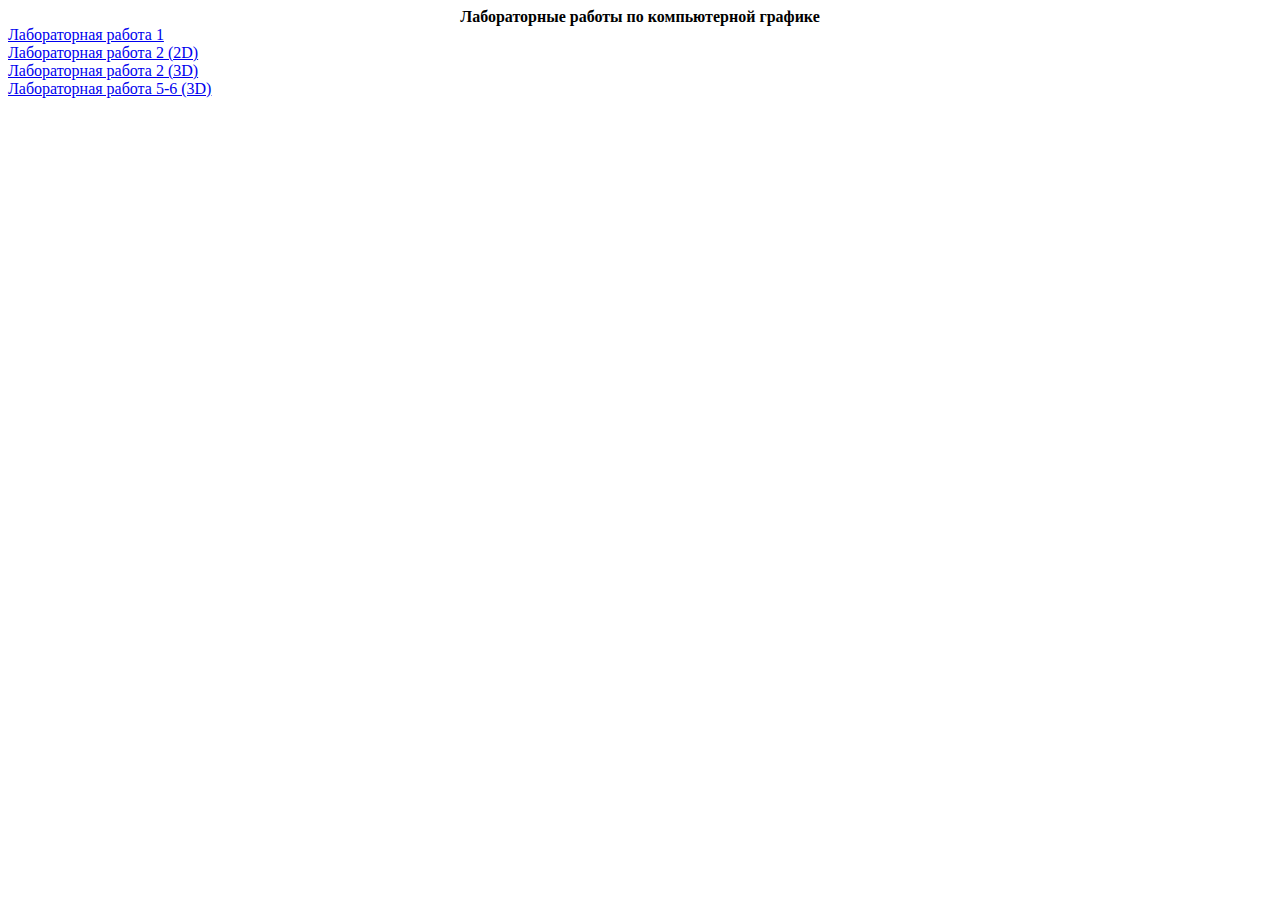
==== index.html @ 3718089c "Initial Commit" ====
<!DOCTYPE html>
<html>
    <head>
        <meta http-equiv="content-type" content="text/html; charset=utf-8">
        <title>Лабораторные работы по компьютерной графике</title>
        <link rel="stylesheet" type="text/css" href="/graphics/css/common.css">
        <script type="text/javascript" src="/graphics/js/common.js"></script> 
    </head>
    <body>
        <div id="wrap">
            <div id="title" align="center">
                <b>Лабораторные работы по компьютерной графике</b>
            </div>
            <div class="index_link">
                <a href="lab_1.html">Лабораторная работа 1</a>
            </div>
            <div class="index_link">
                <a href="lab_2.html">Лабораторная работа 2 (2D)</a>
            </div>
            <div class="index_link">
                <a href="lab_21.html">Лабораторная работа 2 (3D)</a>
            </div>
            <div class="index_link">
                <a href="lab_5.html">Лабораторная работа 5-6 (3D)</a>
            </div>
        </div>
    </body>
</html>
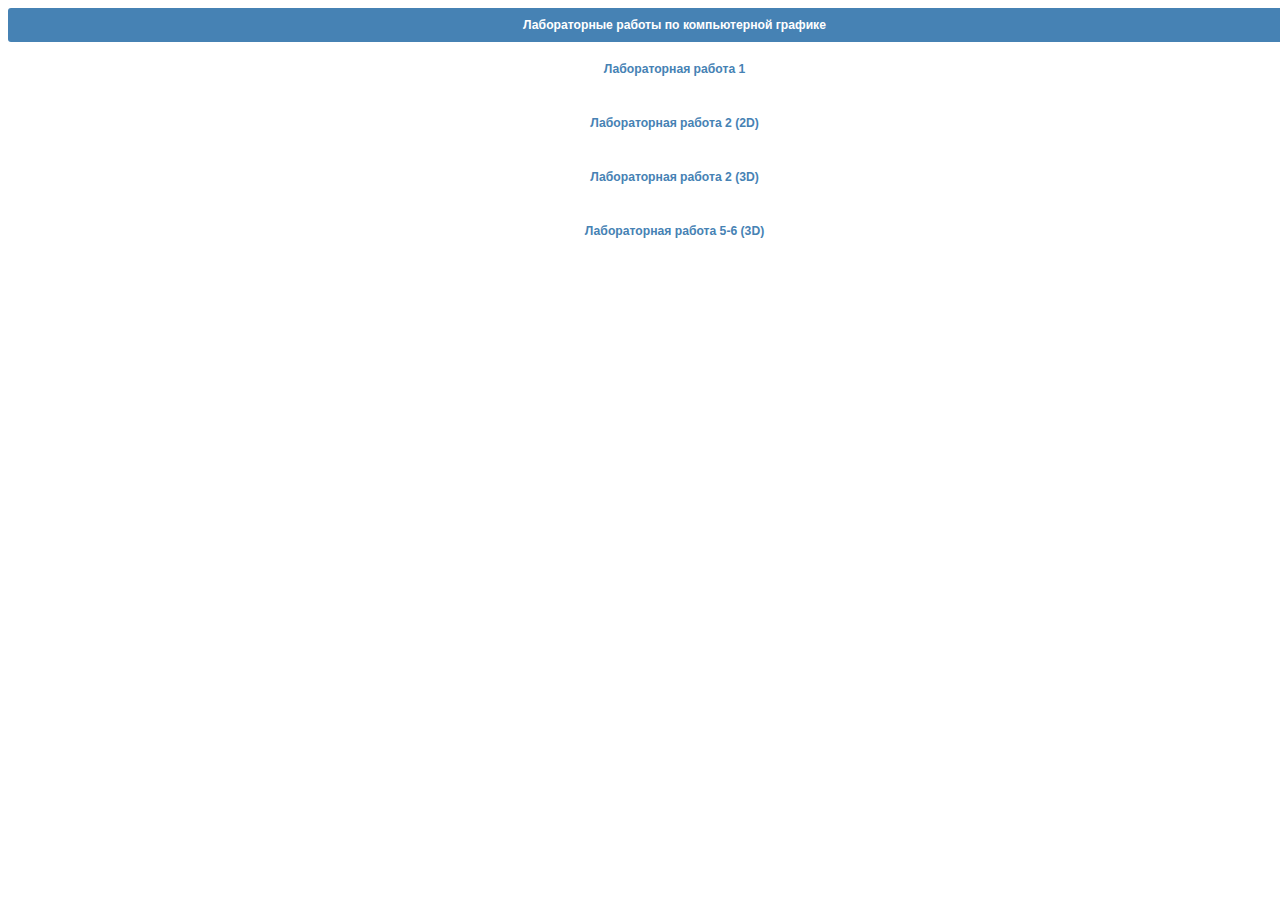
==== commit 0483cdd7: "Add README, fix paths in *.html" ====
--- a/index.html
+++ b/index.html
@@ -3,8 +3,8 @@
     <head>
         <meta http-equiv="content-type" content="text/html; charset=utf-8">
         <title>Лабораторные работы по компьютерной графике</title>
-        <link rel="stylesheet" type="text/css" href="/graphics/css/common.css">
-        <script type="text/javascript" src="/graphics/js/common.js"></script> 
+        <link rel="stylesheet" type="text/css" href="css/common.css">
+        <script type="text/javascript" src="js/common.js"></script> 
     </head>
     <body>
         <div id="wrap">
--- a/css/common.css
+++ b/css/common.css
@@ -0,0 +1,170 @@
+body{
+    color: #222;
+    font: 76% Verdana,Tahoma,Arial,sans-serif;
+}
+canvas{
+    width: 1130px;
+    height: 600px;
+}
+#title{
+    background-color: rgb(70,130,180);
+    padding: 10px;
+    color: white;
+    text-align: center;
+    border-radius: 3px;
+}
+.index_link{
+    text-align: center;
+    padding: 20px;
+}
+a{
+    color: rgb(70,130,180);
+    font-weight: bold;
+    text-decoration: none;
+    
+}
+#wrap{
+    width: 1333px;
+    margin: auto;
+}
+#menu{
+    width: 200px;
+    min-height: 602px;
+}
+.menu_item{
+    border: 1px dashed grey;
+    padding: 5px;
+    text-align: center;
+}
+.menu_title{
+    font-weight: bold;
+    text-align: center;
+}
+.btn{
+    padding: 5px;
+    display: inline-block;
+    border-radius: 2px;
+    cursor: pointer;
+}
+.green_btn{
+    color: white;
+    font-weight: bold;
+    background-color: #5CB655;
+}
+input{
+    width: 40px;
+    padding: 2px;
+    margin: 7px;
+}
+input.tab_input{
+    width: 173px;
+}
+table{
+    border-spacing: 0px;
+}
+table.wide{
+    width: 100%;
+}
+tr{
+    vertical-align: top;
+}
+td{
+    padding: 0;
+}
+td.c_2{
+    width: 50%;
+}
+.fl_l{
+    float: left;
+}
+.fl_r{
+    float: right;
+}
+.cl{
+    clear: both;
+}
+#board{
+    border: 1px solid rgb(223,223,223);
+    float: left;
+    height: 600px;
+}
+#canva{
+    width: 100%;
+    height: 100%;
+}
+.ords{
+    stroke: rgb(223,223,223);
+    stroke-width: 1;
+}
+.line{
+    stroke: rgb(0,0,0);
+    stroke-width: 1;
+}
+.triangle{
+    stroke-width: 0;
+}
+.f_red{
+    fill: red;   
+}
+.f_grey{
+    fill: grey;   
+}
+/*dialogs*/
+.viewer{
+    position: fixed;
+    top: 0;
+    left: 0;
+    margin: 0;
+    padding: 0;
+    width: 100%;
+    height: 100%;
+    background-color: rgba(0, 0, 0, 0.8);
+}
+.viewer_wrap{
+    background: transparent;
+    margin: 6% auto;
+    padding: 0;
+}
+.dialog{
+    background-color: #FFFFFF;
+    margin: 0;
+    padding: 0;
+    width: inherit;
+    display: inline-block;
+}
+.dialog_head{
+    position: relative;
+    background-color: rgb(70,130,180);
+    margin: 0;
+    padding: 7px 34px 7px 10px;
+    color: white;
+    font-weight: bold;
+}
+.dialog_content{
+    margin: 10px;
+    display: inherit;
+}
+.dialog_close_btn{
+    position: absolute;
+    top: 8px;
+    right: 10px;
+    opacity: 1;
+    cursor: pointer;
+    color: rgb(220,220,220);
+    font-width: 100;
+}
+.dialog_close_btn:hover{
+    color: white;
+}
+.dialog_btn{
+    width: auto;
+    margin: 0 10px 7px 10px;
+}
+.dialog_btns_tab{
+    margin: auto;
+    width: auto;
+}
+/*custom dialogs*/
+#edit_dialog{
+    width: 600px;
+}
